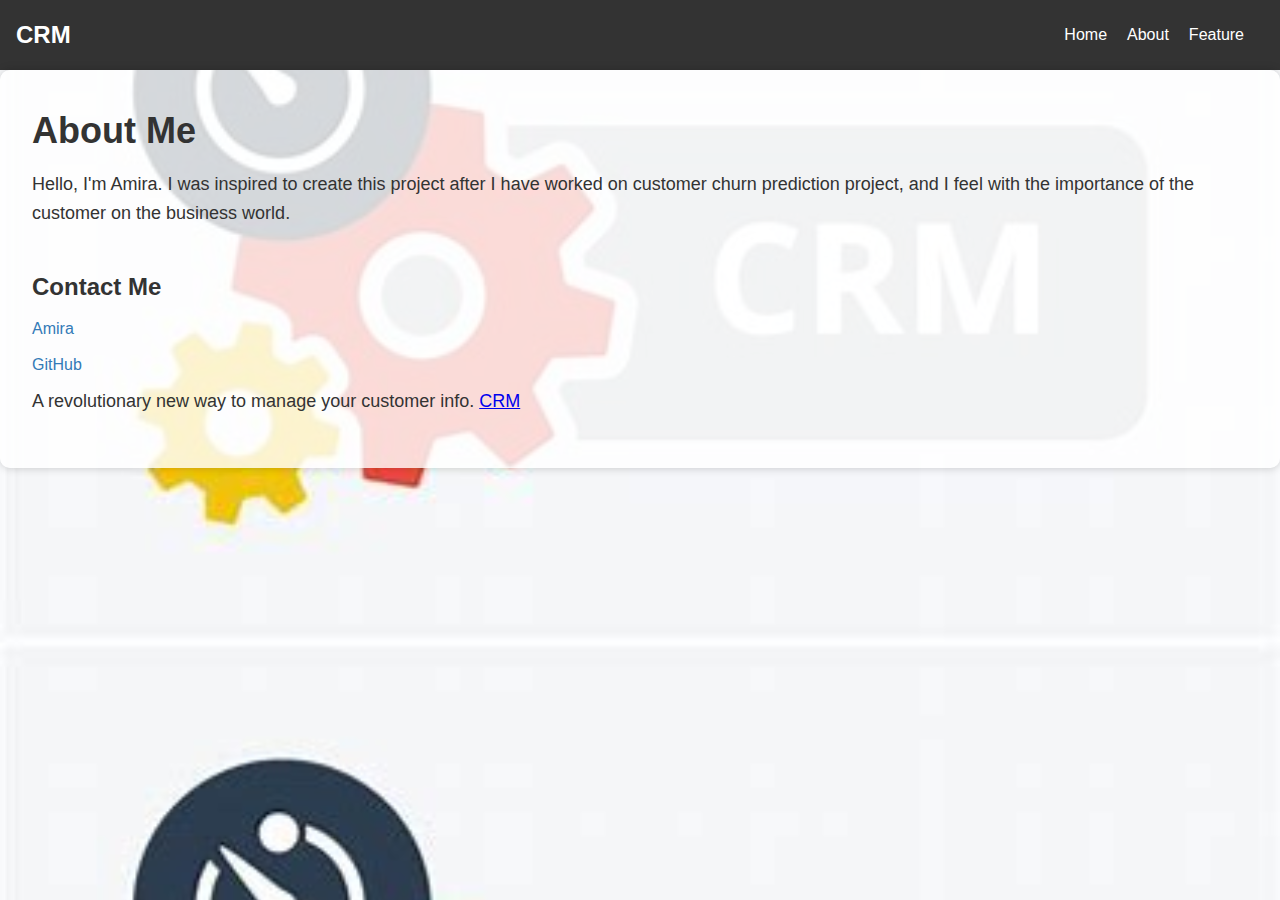
==== About.html @ 45882aea "landing page" ====
<!DOCTYPE html>
<html lang="en">
<head>
    <meta charset="UTF-8">
    <meta http-equiv="X-UA-Compatible" content="IE=edge">
    <meta name="viewport" content="width=device-width, initial-scale=1.0">
    <title>Customer Relationship Management System</title>
    <link rel="stylesheet" href="./About.css">
</head>
<body>
    <header class="header">
        <a href="#" class="logo">CRM</a>
        <nav class="navbar">
            <a class='bx-tada-hover' href="./index.html">Home</a>
            <a class='bx-tada-hover' href="./About.html">About</a>
            <a class='bx-tada-hover' href="./feature.html">Feature</a>
          </nav>
    </header>
    <section class="about" id="about">
        <h2>About Me</h2>
        <p>Hello, I'm Amira. I was inspired to create this project after I have worked on customer churn prediction project, and I feel with the importance of the customer on the business world.</p>
        <div class="contact-info">
            <h3>Contact Me</h3>
            <ul>
                <li>
                    <a href="https://www.linkedin.com/in/amira-nasr-aldein-179474166?utm_source=share&utm_campaign=share_via&utm_content=profile&utm_medium=android_app">Amira</a>
                </li>
                <li><a href="https://github.com/AmiraGamal1">GitHub</a></li>
            </ul>
        </div>
        <p>A revolutionary new way to manage your customer info. <a href="https://github.com/AmiraGamal1/CRM-LandingPage">CRM</a></p>
    </section>
</body>
</html>
---- About.css ----
/* Global Styles */

* {
    box-sizing: border-box;
    margin: 0;
    padding: 0;
  }

  body {
    font-family: Arial, sans-serif;
    line-height: 1.6;
    color: #333;
    background-image: url('./images/crm1.jpg');
    background-size: cover;
    background-position: center;
  }
  
  /* Header Styles */
  
  .header {
    background-color: #333;
    padding: 1em;
    display: flex;
    justify-content: space-between;
    align-items: center;
  }
  
  .logo {
    font-size: 24px;
    font-weight: bold;
    color: #fff;
    text-decoration: none;
  }
  
  .navbar {
    display: flex;
    justify-content: space-between;
    align-items: center;
  }
  
  .navbar a {
    color: #fff;
    text-decoration: none;
    margin-right: 20px;
    transition: color 0.2s ease;
  }
  
  .navbar a:hover {
    color: #ccc;
  }
  
  /* About Styles */
  
  .about {
    display: flex;
    flex-direction: column;
    align-items: left;
    padding: 2em;
    background-color: rgba(255, 255, 255, 0.8);
    border-radius: 10px;
    box-shadow: 0 0 10px rgba(0, 0, 0, 0.2);
  }
  .about h2 {
    font-size: 36px;
    font-weight: bold;
    margin-bottom: 10px;
  }
  
  .about p {
    font-size: 18px;
    margin-bottom: 20px;
  }
  
  .contact-info {
    margin-top: 20px;
  }
  
  .contact-info h3 {
    font-size: 24px;
    font-weight: bold;
    margin-bottom: 10px;
  }
  
  .contact-info ul {
    list-style: none;
    margin: 0;
    padding: 0;
  }
  
  .contact-info li {
    margin-bottom: 10px;
  }
  
  .contact-info a {
    color: #337ab7;
    text-decoration: none;
    transition: color 0.2s ease;
  }
  
  .contact-info a:hover {
    color: #23527c;
  }
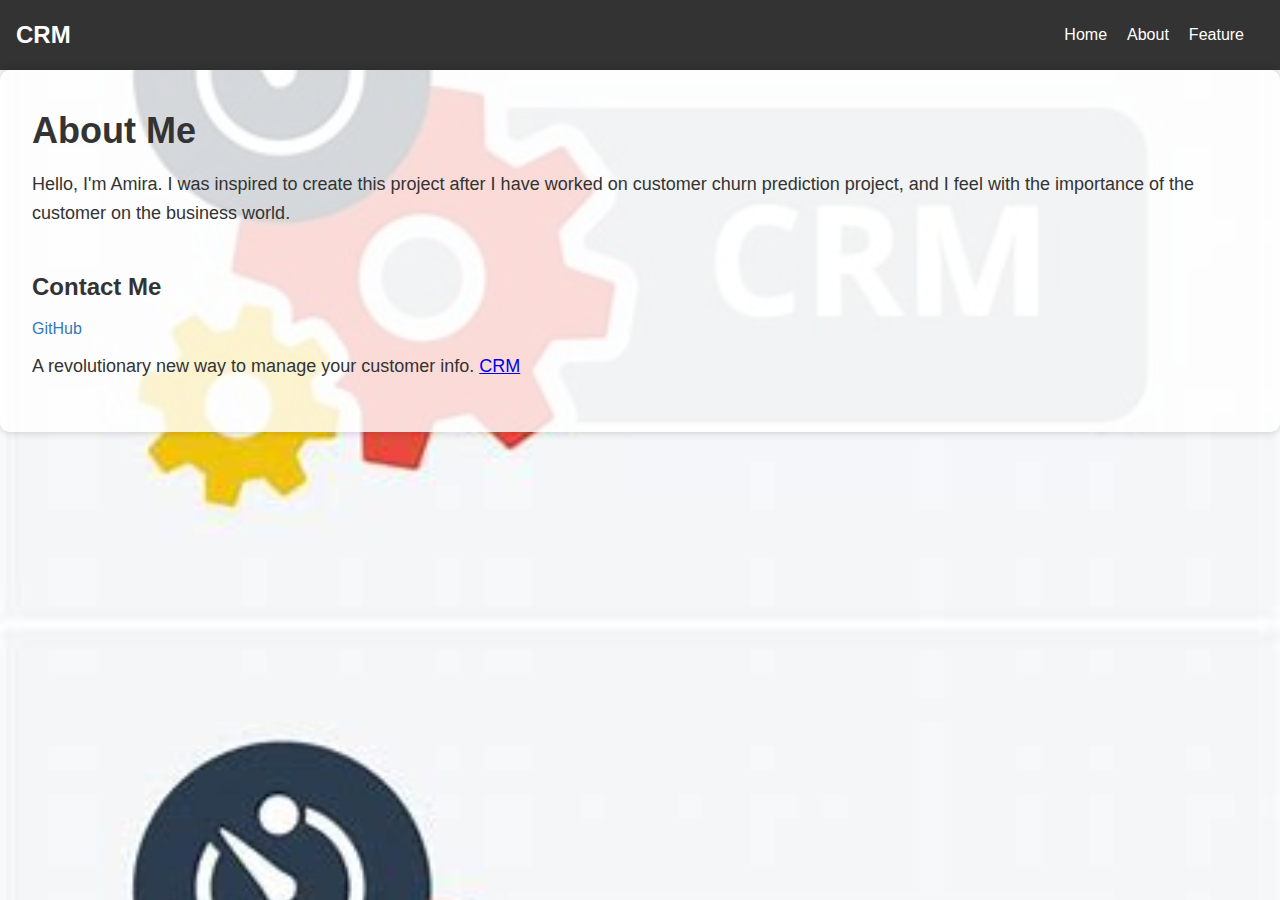
==== commit c7d5c719: "Update About.html" ====
--- a/About.html
+++ b/About.html
@@ -22,13 +22,10 @@
         <div class="contact-info">
             <h3>Contact Me</h3>
             <ul>
-                <li>
-                    <a href="https://www.linkedin.com/in/amira-nasr-aldein-179474166?utm_source=share&utm_campaign=share_via&utm_content=profile&utm_medium=android_app">Amira</a>
-                </li>
-                <li><a href="https://github.com/AmiraGamal1">GitHub</a></li>
+                <li><a href="http://github.com/AmiraGamal1">GitHub</a></li>
             </ul>
         </div>
-        <p>A revolutionary new way to manage your customer info. <a href="https://github.com/AmiraGamal1/CRM-LandingPage">CRM</a></p>
+        <p>A revolutionary new way to manage your customer info. <a href="https://github.com/AmiraGamal1/crm-project">CRM</a></p>
     </section>
 </body>
-</html>+</html>
